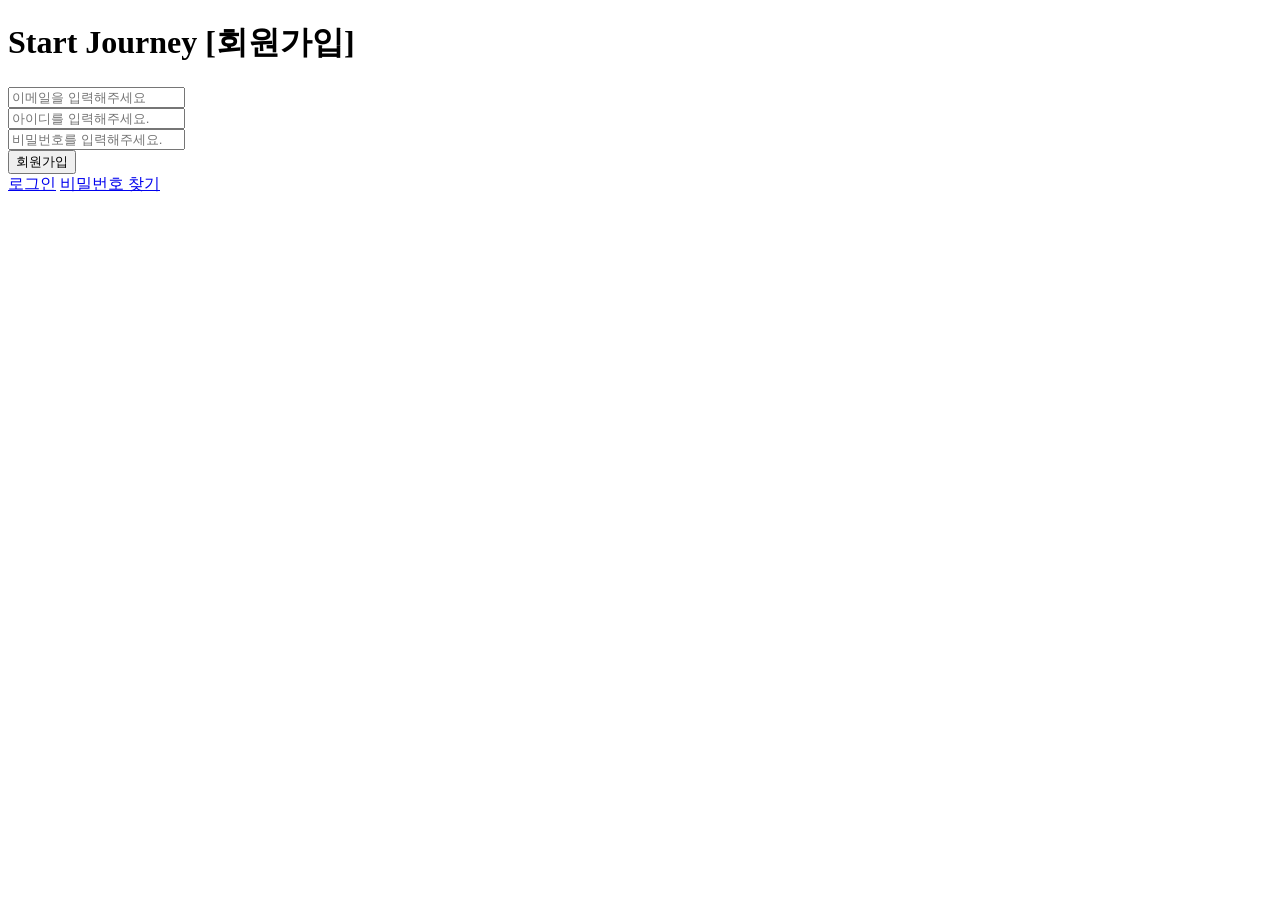
==== src/main/resources/templates/login/join.html @ 724e6d27 "UserEntity, loginPage modified, join added" ====
<!DOCTYPE html>
<html lang="en">
<head>
    <meta charset="UTF-8">
    <meta name="viewport" content="width=device-width, initial-scale=1.0">
    <title>JoinPage</title>
</head>
<body>
    <h1>Start Journey [회원가입]</h1>
    <form action="/joinPage" method="post">
        <input type="email" name="email" placeholder="이메일을 입력해주세요" />
        <br>
        <input type="text" name="name" placeholder="아이디를 입력해주세요." />
        <br>
        <input type="password" name="pwd" placeholder="비밀번호를 입력해주세요."/>
        <br>
        <input type="submit" value="회원가입" />
    </form>
    <a href="/loginPage">로그인</a>
    <a href="/findPw">비밀번호 찾기</a>
</body>
</html>
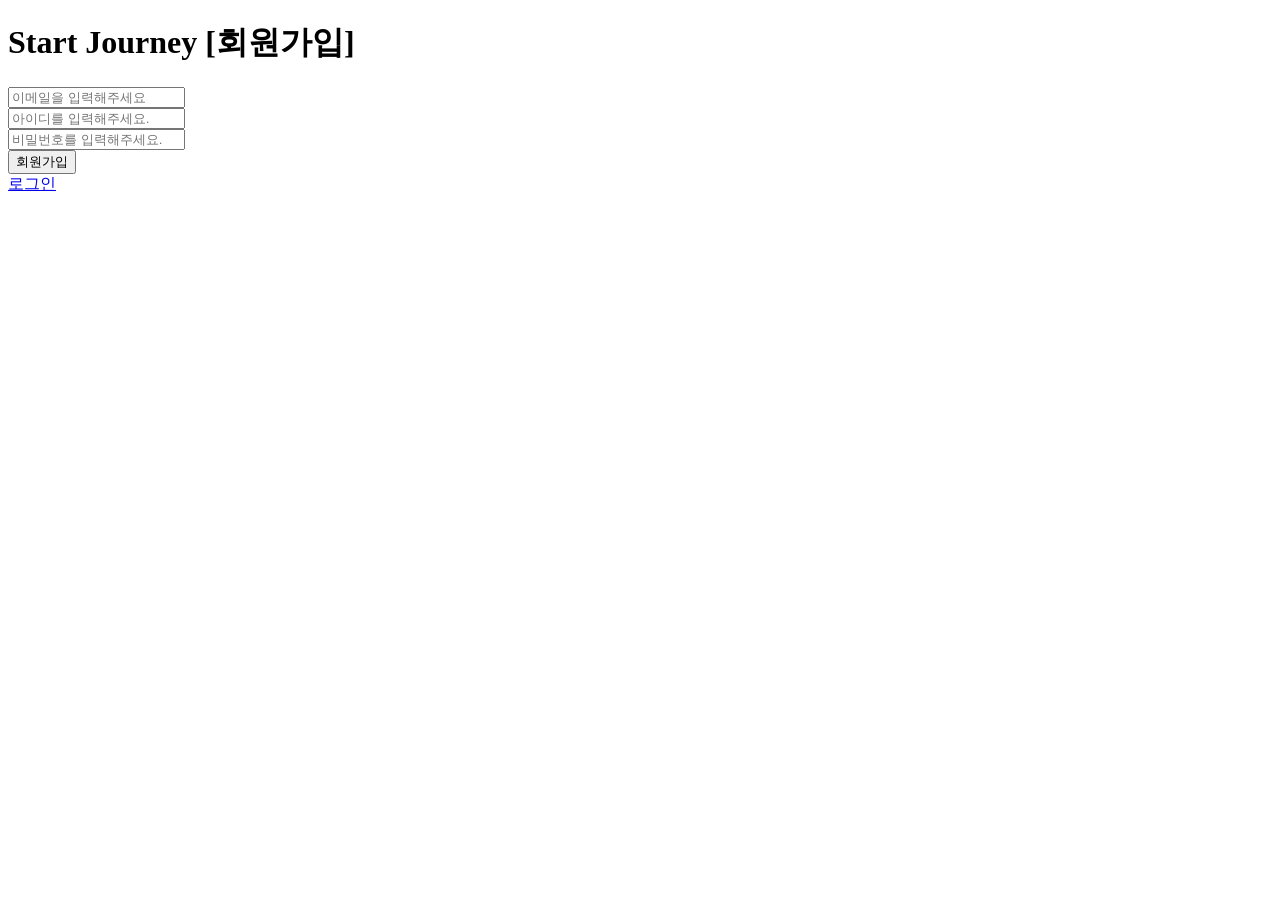
==== commit 07bde6f9: "diana test" ====
--- a/src/main/resources/templates/login/join.html
+++ b/src/main/resources/templates/login/join.html
@@ -17,6 +17,6 @@
         <input type="submit" value="회원가입" />
     </form>
     <a href="/loginPage">로그인</a>
-    <a href="/findPw">비밀번호 찾기</a>
+    <!-- <a href="/findPw">비밀번호 찾기</a> -->
 </body>
 </html>
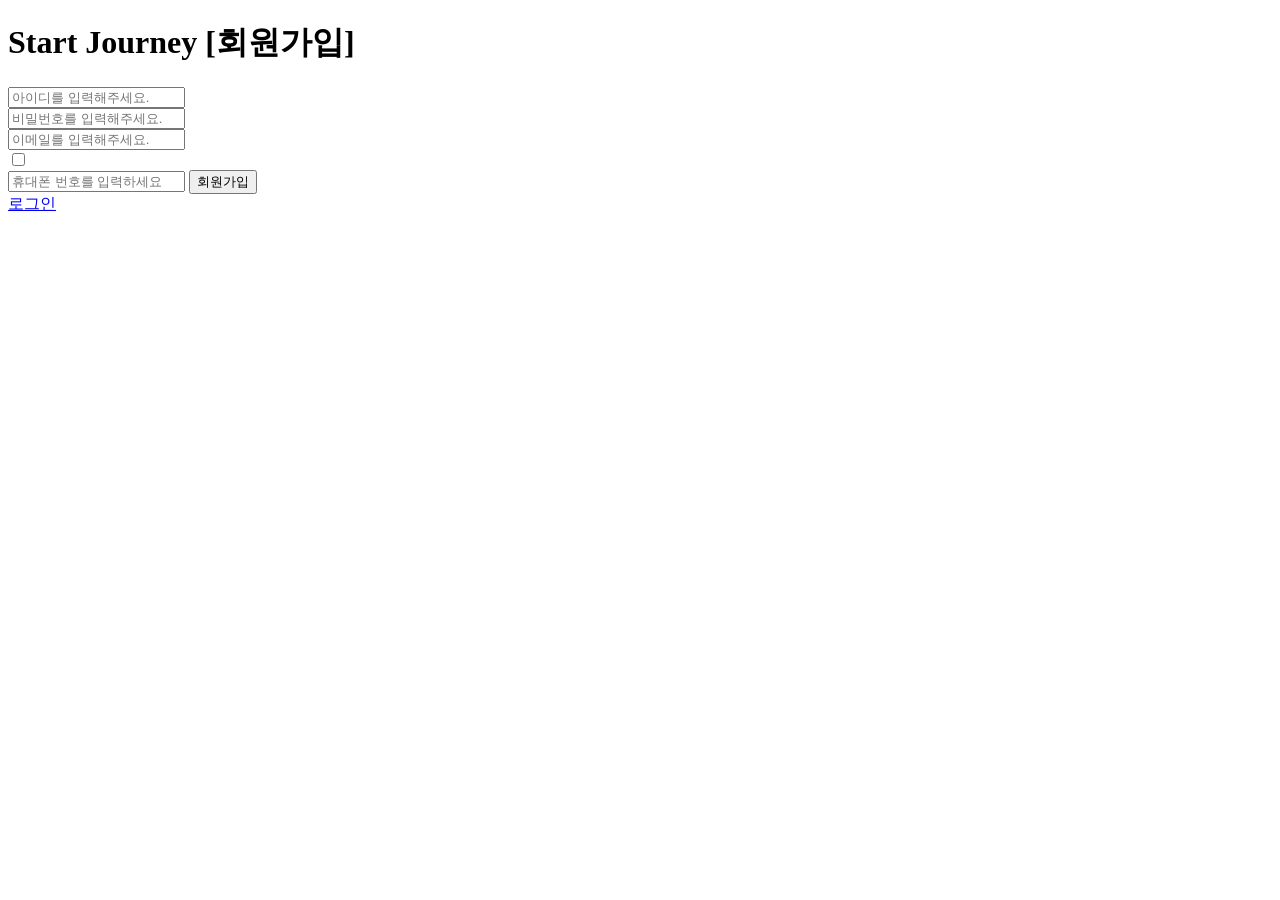
==== commit a6083841: "user branch commit" ====
--- a/src/main/resources/templates/login/join.html
+++ b/src/main/resources/templates/login/join.html
@@ -8,15 +8,17 @@
 <body>
     <h1>Start Journey [회원가입]</h1>
     <form action="/joinPage" method="post">
-        <input type="email" name="email" placeholder="이메일을 입력해주세요" />
-        <br>
-        <input type="text" name="name" placeholder="아이디를 입력해주세요." />
-        <br>
-        <input type="password" name="pwd" placeholder="비밀번호를 입력해주세요."/>
-        <br>
+        <input type="text" name="userId" placeholder="아이디를 입력해주세요." />
+        <br/>
+        <input type="password" name="pwd" placeholder="비밀번호를 입력해주세요." />
+        <br/>
+        <input type="email" name="email" placeholder="이메일를 입력해주세요." />
+        <br/>
+        <input type="checkbox" name="sex" placeholder="성별을 선택하세요."/>
+        <br/>
+        <input type="tel" name="phone" placeholder="휴대폰 번호를 입력하세요"/>
         <input type="submit" value="회원가입" />
     </form>
     <a href="/loginPage">로그인</a>
-    <!-- <a href="/findPw">비밀번호 찾기</a> -->
 </body>
 </html>
